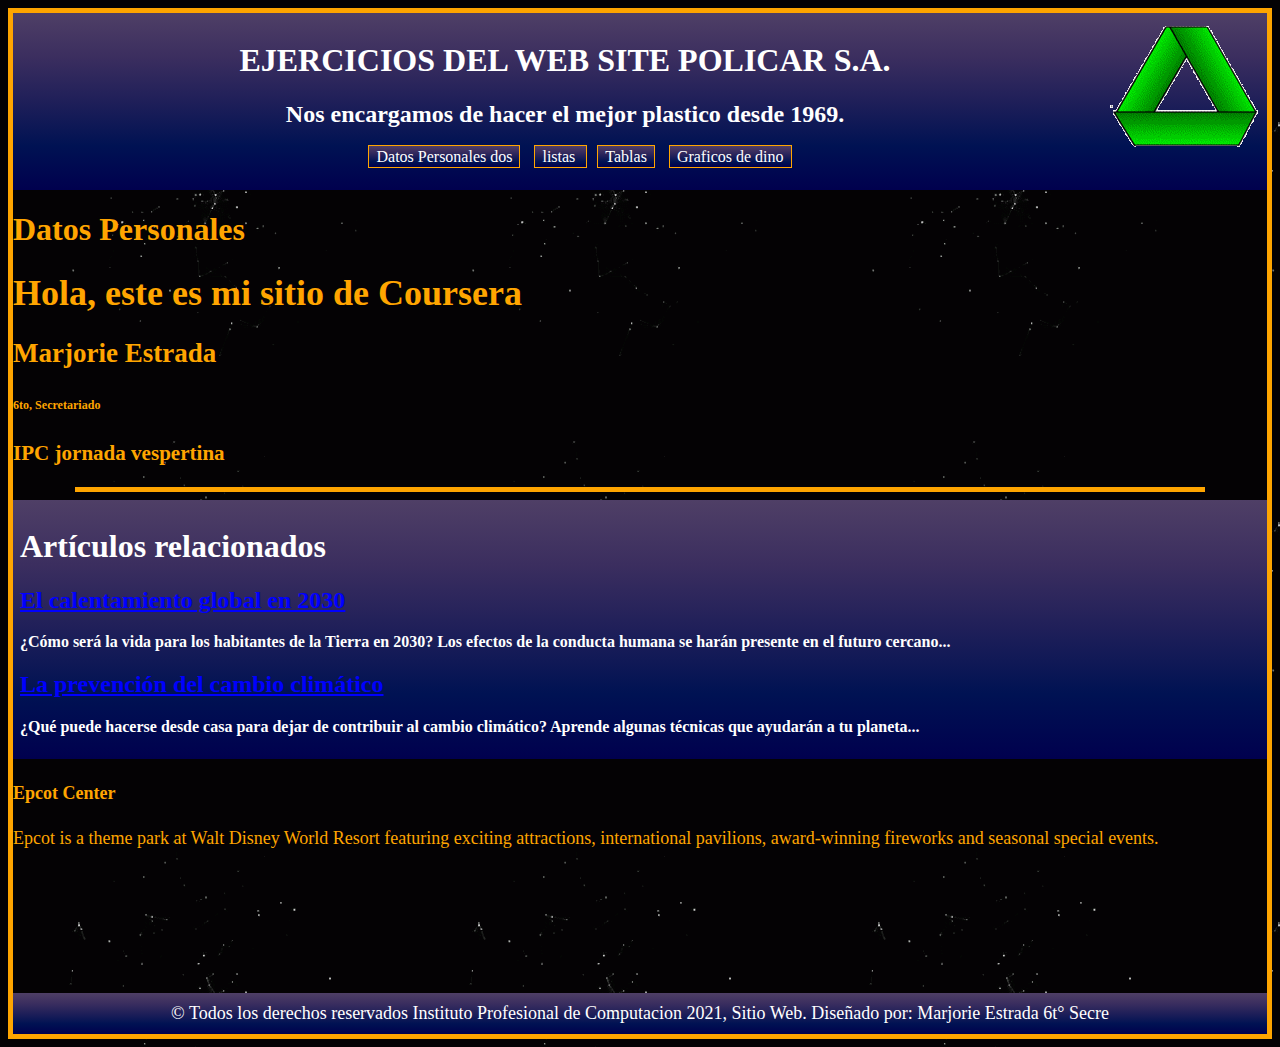
==== index.html @ e0d245b1 "Propiedades compuestas" ====
<!DOCTYPE html>
 <html>
 <head>
  <meta charset="UTF-8">
 	<title>My primera pagina web para Coursera</title>
  <link rel="stylesheet" type="text/css" href="estilo.css">
    <style>
      header{
      background-image: linear-gradient(180deg, #4f3f66 0, #3b2e5f 25%, #1f1f59 50%, #001253 75%, #00004e 100%);
      padding: 8px;
      }

      body{
      background-image: url(imagen/bg.gif); 
      border: 5px solid orange;
      }
    </style>

  </head>
 <body text="white" link="blue" alink="yellow" vlink="green">

<header align = "center">
  <img src = "imagen/dos.gif" align="right">
  <h1>EJERCICIOS DEL WEB SITE POLICAR S.A.</h1> 
  <h2>Nos encargamos de hacer el mejor plastico desde 1969.</h2>

<div id="navegador">
<ul>
 <li><a href="index.html">Datos Personales dos</a></li>
 <li><a href="listas.html">listas </a></li>
 <li><a href="tablas.html">Tablas</a></li>
 <li><a href="imagen.html">Graficos de dino</a></li>
</ul>
</div>
</header>
<div style="color: orange;">
  
<h1> Datos Personales</h1>
<div style="font-size: 18px;">
  <p> 
<h1>Hola, este es mi sitio de Coursera</h1>
 <b><h2> Marjorie Estrada</h2></b>
 <h6>6to, Secretariado</h6>
 <h3>IPC jornada vespertina</h3>
 </p>
</div>
 <hr size="5" width="90%" color = "orange">

</div>
<section  style="background-image: linear-gradient(180deg, #4f3f66 0, #3b2e5f 25%, #1f1f59 50%, #001253 75%, #00004e 100%); padding: 7px;">
  
  <b><h1>Artículos relacionados</h1></b>
  <article>
   <h2><a href="el-calentamiento-global-en-2030.html">El calentamiento global en 2030</a></h2>
    <b><p>¿Cómo será la vida para los habitantes de la Tierra en 2030? Los efectos de la conducta humana se harán presente en el futuro cercano...</p></b>
  </article>

  <article>
    <b><h2><a href="prevenir-el-cambio-climatico.html">La prevención del cambio climático</a></h2></b>
    <b><p>¿Qué puede hacerse desde casa para dejar de contribuir al cambio climático? Aprende algunas técnicas que ayudarán a tu planeta...</p></b>
  </article>

</section>

<aside style="color: orange; font-size: 18px;">
<h4>Epcot Center</h4>
<p>Epcot is a theme park at Walt Disney World Resort featuring exciting attractions, international pavilions, award-winning fireworks and seasonal special events.</p>
</aside>

  
  <br><br><br><br><br><br>
  <br>
  <footer id="footer">
 &#169; Todos los derechos reservados Instituto Profesional de Computacion 2021, Sitio Web. Diseñado por:  Marjorie Estrada 6t° Secre
</footer>
 
 </body>

 </html>
---- estilo.css ----
#navegador ul{
   list-style-type: none;
   text-align: center;
}
#navegador li{
   display: inline;
   text-align: center;
   margin: 0 10px 0 0;
}
#navegador li a {
   padding: 2px 7px 2px 7px;
   color: #fff;
   background-image: linear-gradient(180deg, #4f3f66 0, #3b2e5f 25%, #1f1f59 50%, #001253 75%, #00004e 100%);
   border: 1px solid orange;
   text-decoration: none;
}
#navegador li a:hover{
   background-color: #333333;
   color: orange;
}
#footer{
   background-image: linear-gradient(180deg, #4f3f66 0, #3b2e5f 25%, #1f1f59 50%, #001253 75%, #00004e 100%);
   text-align:center;
   font-size: 18px;
   padding: 10px;
}
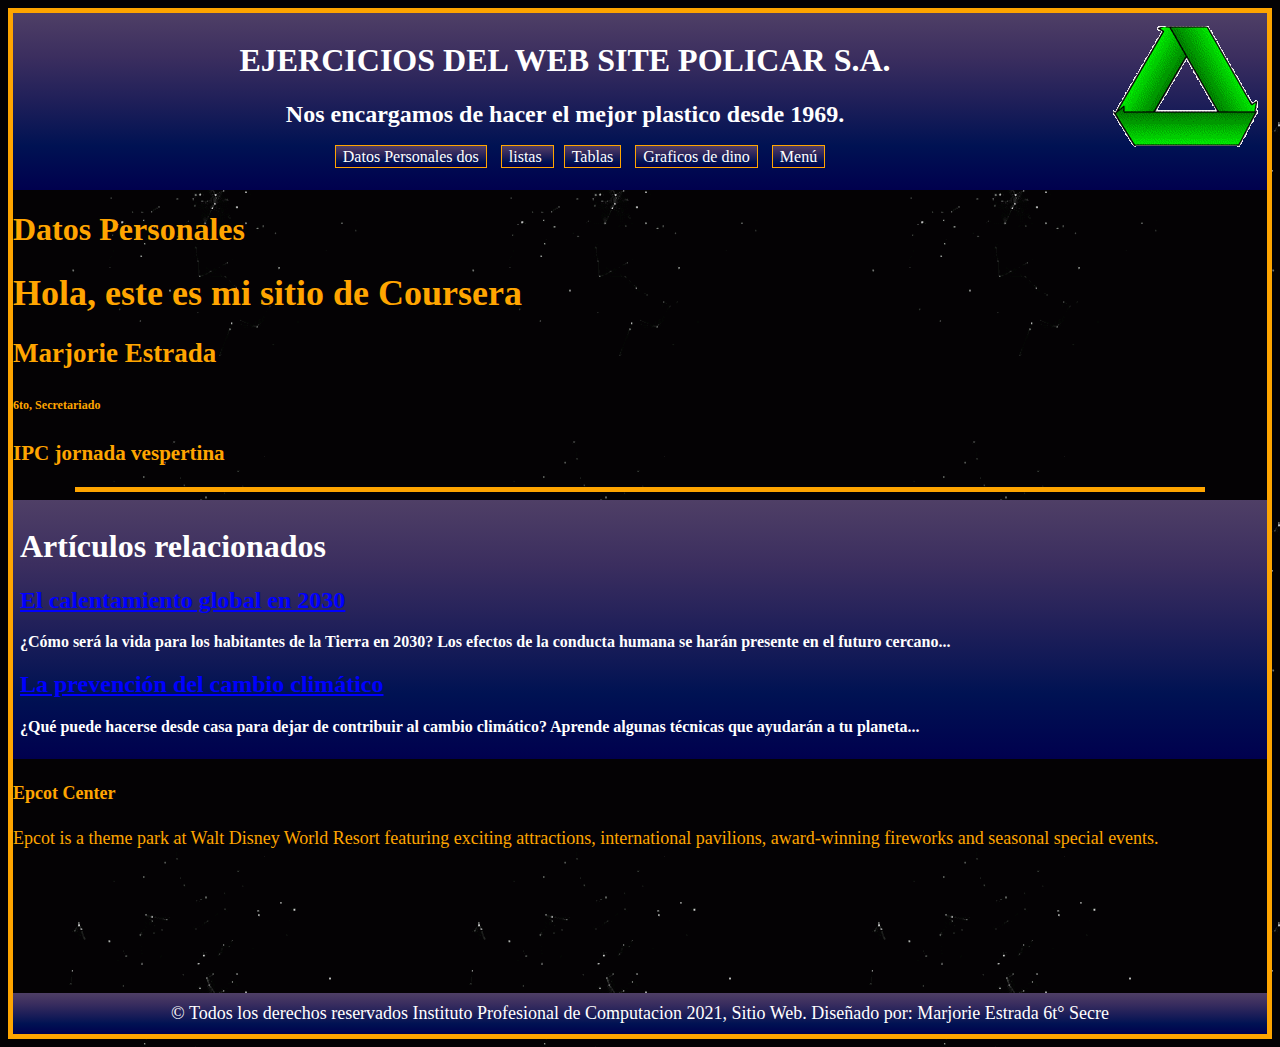
==== commit dba9cec8: "media" ====
--- a/index.html
+++ b/index.html
@@ -30,6 +30,7 @@
  <li><a href="listas.html">listas </a></li>
  <li><a href="tablas.html">Tablas</a></li>
  <li><a href="imagen.html">Graficos de dino</a></li>
+ <li><a href="menu.html">Menú</a></li>
 </ul>
 </div>
 </header>
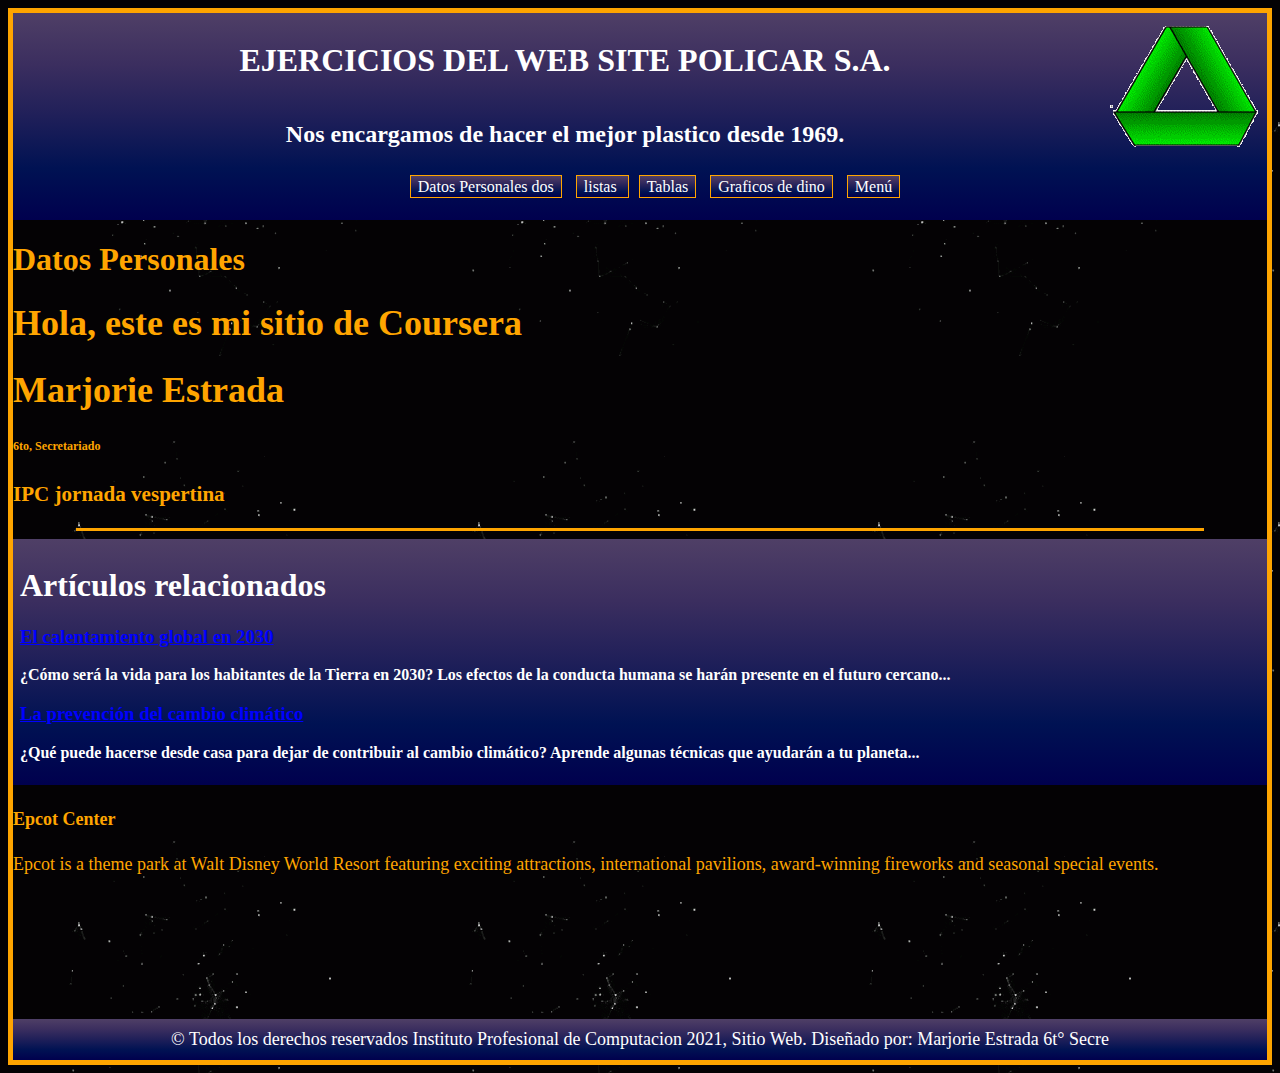
==== commit 0cb98ab4: "Media, y compuesto" ====
--- a/index.html
+++ b/index.html
@@ -40,7 +40,7 @@
 <div style="font-size: 18px;">
   <p> 
 <h1>Hola, este es mi sitio de Coursera</h1>
- <b><h2> Marjorie Estrada</h2></b>
+ <b><h1> Marjorie Estrada</h1></b>
  <h6>6to, Secretariado</h6>
  <h3>IPC jornada vespertina</h3>
  </p>
@@ -52,12 +52,12 @@
   
   <b><h1>Artículos relacionados</h1></b>
   <article>
-   <h2><a href="el-calentamiento-global-en-2030.html">El calentamiento global en 2030</a></h2>
+   <h3><a href="el-calentamiento-global-en-2030.html">El calentamiento global en 2030</a></h3>
     <b><p>¿Cómo será la vida para los habitantes de la Tierra en 2030? Los efectos de la conducta humana se harán presente en el futuro cercano...</p></b>
   </article>
 
   <article>
-    <b><h2><a href="prevenir-el-cambio-climatico.html">La prevención del cambio climático</a></h2></b>
+    <b><h3><a href="prevenir-el-cambio-climatico.html">La prevención del cambio climático</a></h3></b>
     <b><p>¿Qué puede hacerse desde casa para dejar de contribuir al cambio climático? Aprende algunas técnicas que ayudarán a tu planeta...</p></b>
   </article>
 
--- a/estilo.css
+++ b/estilo.css
@@ -25,3 +25,251 @@
    font-size: 18px;
    padding: 10px;
 }
+
+
+*{
+  
+    box-sizing: border-box; 
+  }
+
+#box{
+ 
+    padding:20px;
+}
+ 
+#cosita{
+   background-image: linear-gradient(180deg, #4f3f66 0, #3b2e5f 25%, #1f1f59 50%, #001253 75%, #00004e 100%); padding: 7px;
+} 
+h2{
+    margin-bottom: 30px;
+    padding-top: 20px;
+    text-align: center;
+  
+}
+
+#highlight {
+    background-color: pink;
+    border: 3px solid white;
+    font-size:24px;
+    font-weight: bold;
+    color:black;
+    font-style: normal;
+    float: right;
+    padding: 10px 30px 10px 30px;
+}
+#highlight2 {
+    background-color:pink;
+    border: 3px solid white;
+    font-size:24px;
+    font-weight: bold;
+    color:black;
+    font-style: normal;
+    float: right;
+    padding: 10px 30px 10px 30px;
+}
+#highlight3 {
+     
+    background-color: pink;
+    border: 3px solid white;
+    font-size:24px;
+    font-weight: bold;
+    color:black;
+    font-style: normal;
+    float: right;
+    padding: 10px 30px 10px 30px;
+}
+#highlight4 {
+     
+    background-color:pink;
+    border: 3px solid white;
+    font-size:24px;
+    font-weight: bold;
+    color:black;
+    font-style: normal;
+    float: right;
+    padding: 10px 30px 10px 30px;
+}
+
+ 
+
+#p1 {
+    padding: 60px 20px 10px 20px;
+    border: 3px solid;
+    font-size:18px;
+    background-color:#3e5f8a;
+    color:white;
+    font-weight: bold;
+    
+    margin: 1px;
+  }
+
+#p2 {
+     padding: 60px 20px 10px 20px;
+    border: 3px solid;
+    font-size:18px;
+    background-color:#3e5f8a;
+    color:white;
+    font-weight: bold;
+  
+    margin: 1px;
+    }
+
+#p3 {
+    padding: 60px 20px 10px 20px;
+    border: 3px solid;
+    font-size:18px;
+    background-color:#3e5f8a;
+    color:white;
+    font-weight: bold;
+   
+    margin: 1px;
+   }
+#p4 {
+    padding: 60px 20px 10px 20px;
+    border: 3px solid;
+    font-size:18px;
+    background-color:#3e5f8a;
+    color:white;
+    font-weight: bold;
+    font-style: italic;
+    margin: 1px;
+   }
+/* RESPONSIVE WORK DEVICE */
+
+.fili {
+  width: 100%;
+}
+@media (min-width:992px)
+{
+.col1, .col2, .col3, .col4, .col5, .col6,.col7, .col8, .col9,.col10, .col11, .col12 {
+  float: left; 
+  
+} 
+.col1{
+  width: 8.33%;
+}
+.col2{
+  width: 16.66%;
+}
+.col3{
+  width: 25%;
+}
+.col4{
+  width: 33.33%;
+}
+.col5{
+  width: 41.66%;
+}
+.col6{
+  width: 50%;
+}
+.col7{
+  width: 58.33%;
+}
+.col8{
+  width: 66.66%;
+}
+.col9{
+  width: 74.99%;
+}
+.col10{
+  width: 83.33%;
+}
+.col11{
+  width: 91.66%;
+}
+.col12{
+  width: 100%;
+}
+       
+}
+@media (min-width:768px) and (max-width:991px)
+{
+.coli1, .coli2, .coli3, .coli4, .coli5, .coli6,.coli7, .coli8, .coli9,.coli10, .coli11, .coli12 {
+  float: left; 
+} 
+.coli1{
+  width: 33.33%;
+}
+.coli2{
+  width: 33.33%;
+}
+.coli3{
+  width: 33.33%;
+}
+.coli4{
+  width: 33.33%;
+}
+.coli5{
+  width: 41.66%;
+}
+.coli6{
+  width: 50%;
+}
+.coli7{
+  width: 58.33%;
+}
+.coli8{
+  width: 66.66%;
+}
+.coli9{
+  width: 74.99%;
+}
+.coli10{
+  width: 83.33%;
+}
+.coli11{
+  width: 91.66%;
+}
+.coli12{
+  width: 100%;
+}
+        
+}
+@media (min-width:767px)
+{
+.colp1, .colp2, .colp3, .colp4, .colp5, .colp6,.colp7, .colp8, .colp9,.colp10, .colp11, .colp12 {
+  float: left; 
+} 
+.colp1{
+  width: 100%;
+}
+.colp2{
+  width: 100%;
+}
+.colp3{
+  width: 100%;
+}
+.colp4{
+  width: 33.33%;
+}
+.colp5{
+  width: 41.66%;
+}
+.colp6{
+  width: 50%;
+}
+.colp7{
+  width: 58.33%;
+}
+.colp8{
+  width: 66.66%;
+}
+.colp9{
+  width: 74.99%;
+}
+.colp10{
+  width: 83.33%;
+}
+.colp11{
+  width: 91.66%;
+}
+.colp12{
+  width: 100%;
+}
+#cosita{
+     position: relative;
+   
+}
+         
+}